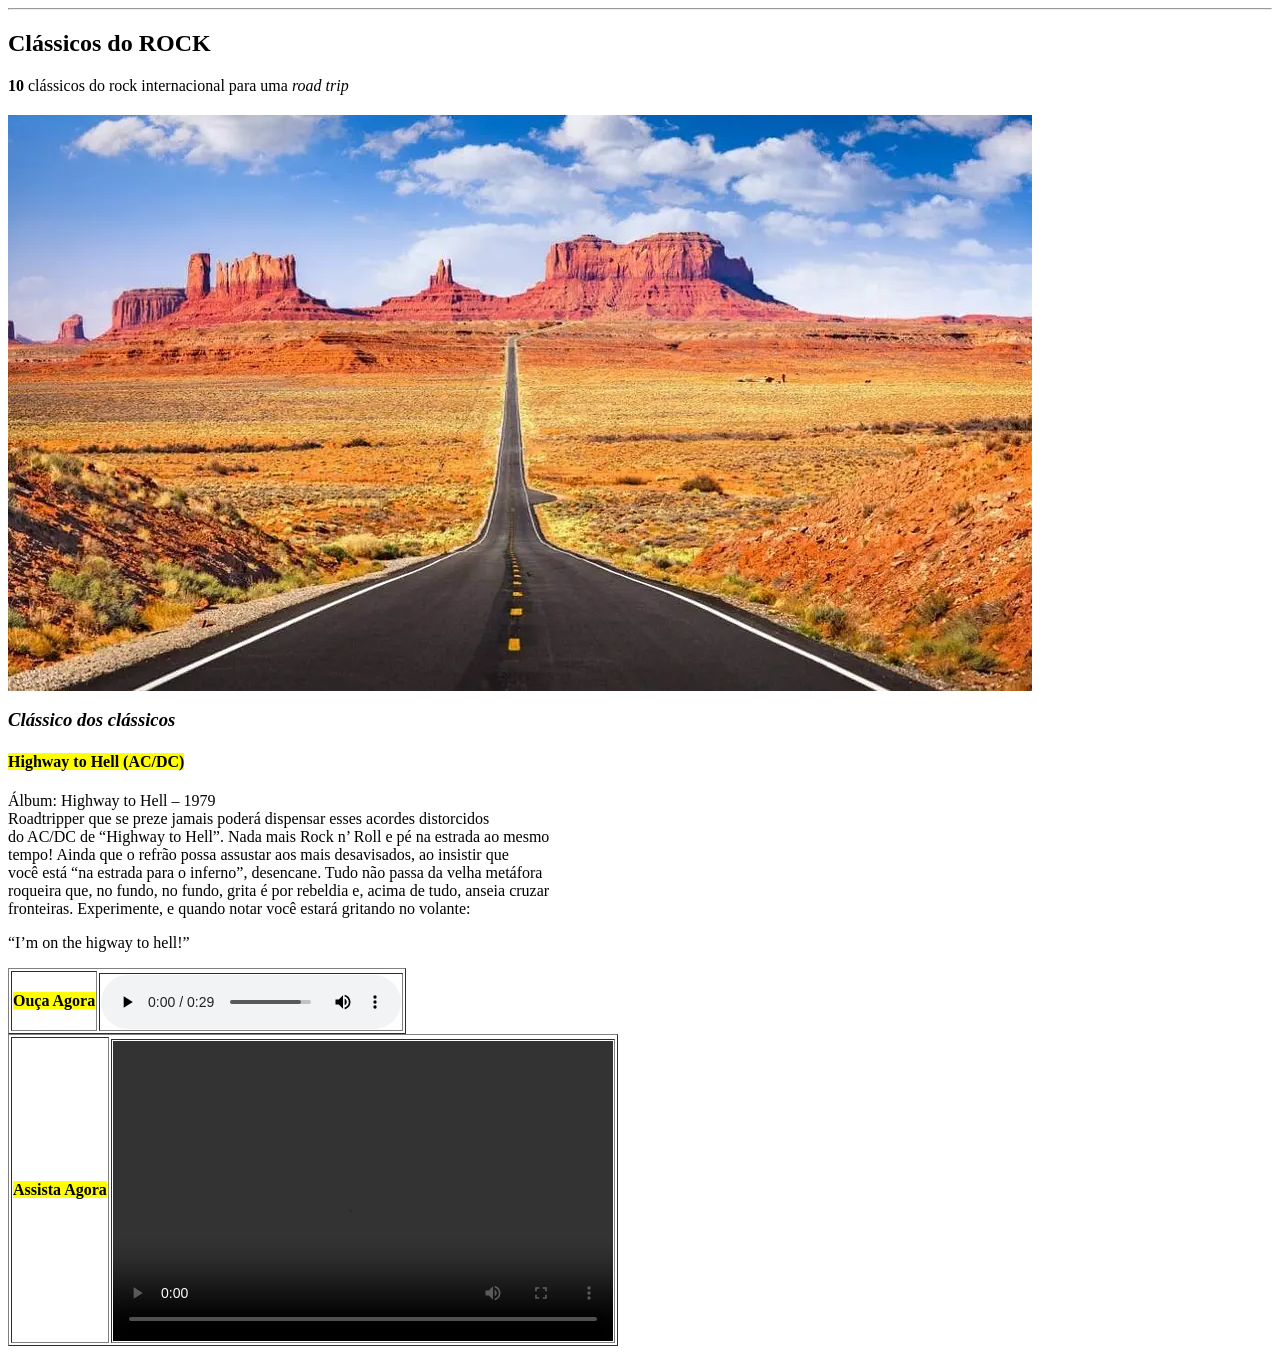
==== 02/exploracao_completa.html @ f7973c50 "2204" ====
<DOCTYPE html>
    <html lang="pt-br">

    <head>
        <meta charset="utf-8" />
        <title>Exploração completa</title>
    </head>

    <body>
        <header>

        </header>
        <section>
            <hr>
            <h1>Clássicos do <strong>ROCK</strong></h1>
            <p> <b>10</b> clássicos do rock internacional para uma<i> road trip</i></p>
        </section>

        <section>
            <h2></h2>
            <img src="./images/road.webp" alt="">
        </section>


        <section>
            <h3><em> Clássico dos clássicos </em></h3>
        </section>

        <section>
            <h4><mark>Highway to Hell (AC/DC)</mark></h4>
            <p>Álbum: Highway to Hell – 1979 <br />
                Roadtripper que se preze jamais poderá dispensar esses acordes distorcidos<br />
                do AC/DC de “Highway to Hell”. Nada mais Rock n’ Roll e pé na estrada ao mesmo<br />
                tempo! Ainda que o refrão possa assustar aos mais desavisados, ao insistir que <br />
                você está “na estrada para o inferno”, desencane. Tudo não passa da velha metáfora <br />
                roqueira que, no fundo, no fundo, grita é por rebeldia e, acima de tudo, anseia cruzar <br />
                fronteiras. Experimente, e quando notar você estará gritando no volante:
            </p>
            <p>“I’m on the higway to hell!”</p>
        </section>

        <section>
            <table border="1">
                <tr>
                    <td rowspan="2">
                        <aside> <mark><strong>Ouça Agora</strong></mark></aside>
                    </td>

                </tr>

                <tr>
                    <td>
                        <audio controls>
                            <source src="highway to hell.mp3" type="audio/mp3">
                        </audio>

                    </td>
            </table>

                    <table border="1">
                        <tr>
                        <td rowspan="2">
                        <aside> <mark><strong>Assista Agora</strong></mark></aside>
                    </td>

                </tr>
                    <td>
                        <video width="500px" height="300px" controls>
                <source src="DC - Highway to Hell (Official Video).mp4" type="video/mp4">
            </video>
                    </td>
                </tr>

            </table>

            
        </section>
        <section>
            <h5> </h5>
            <p></p>
        </section>

    </body>

    </html>
</DOCTYPE>
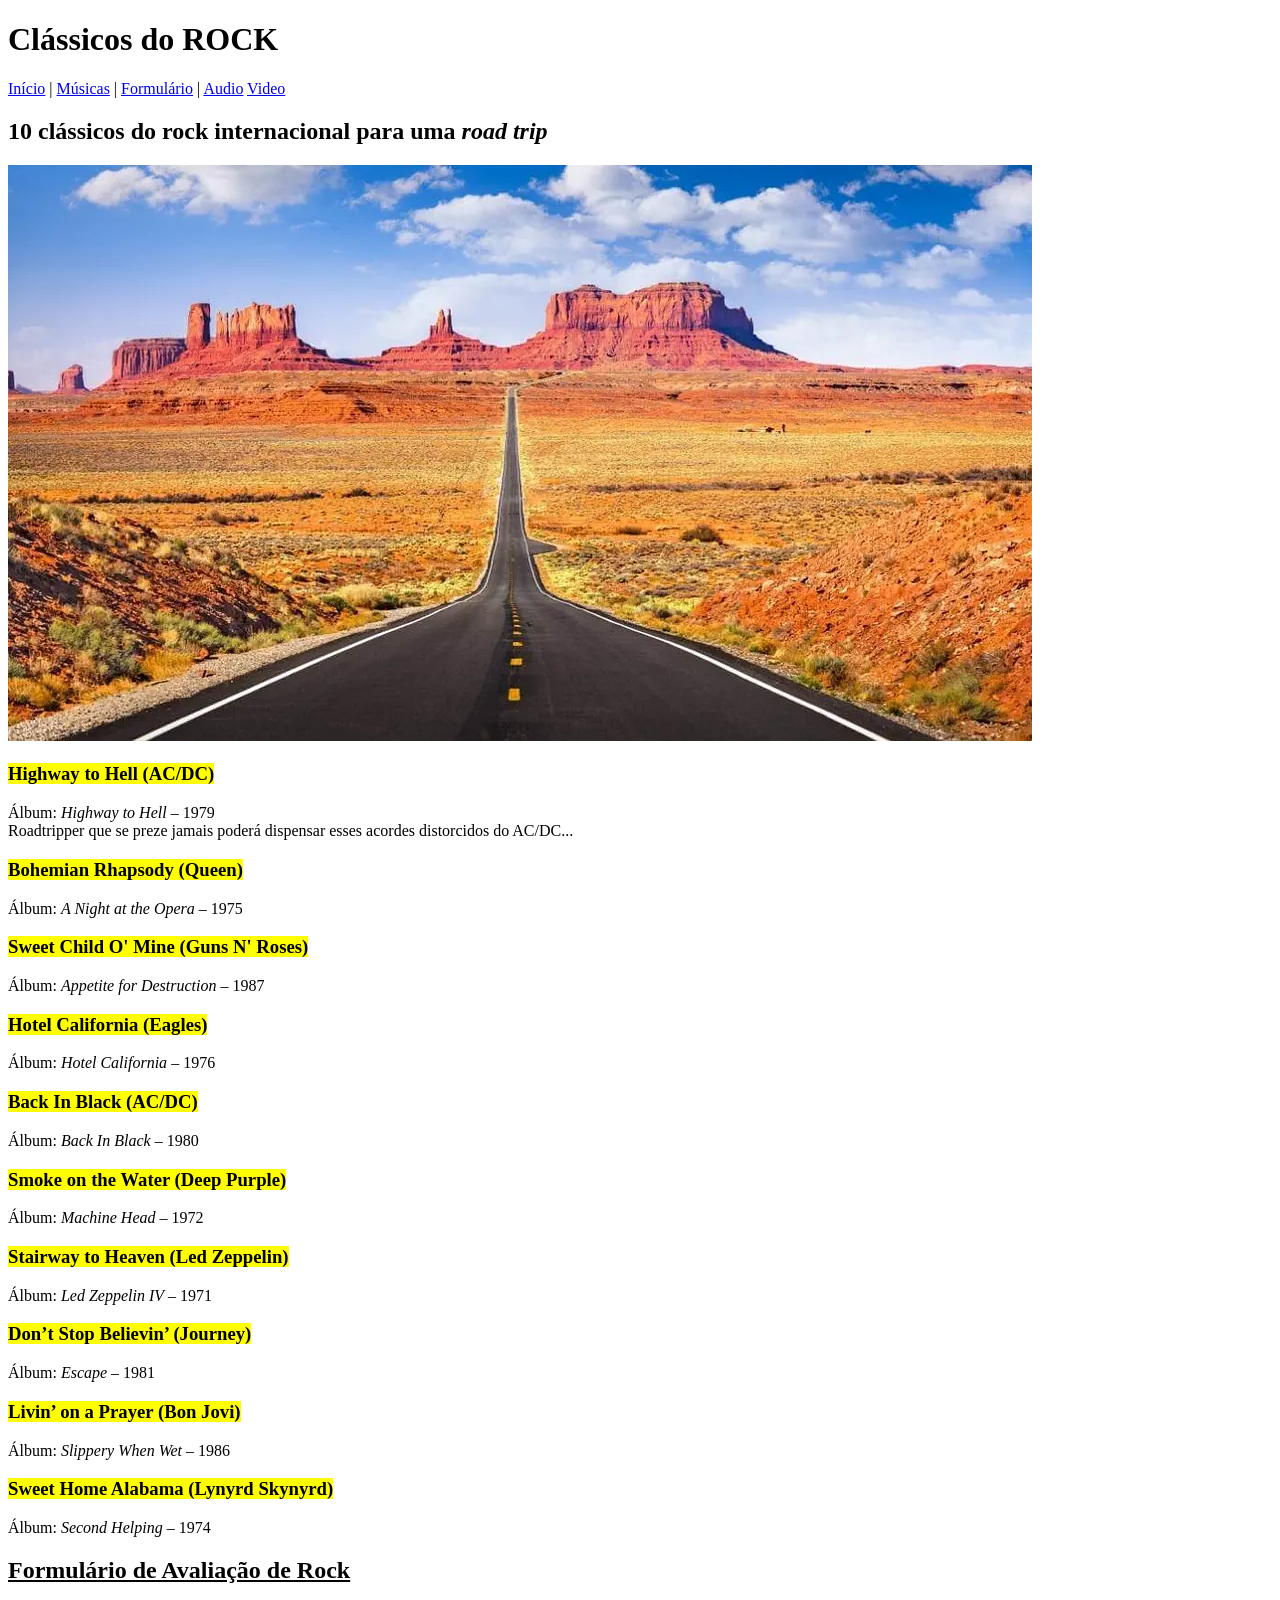
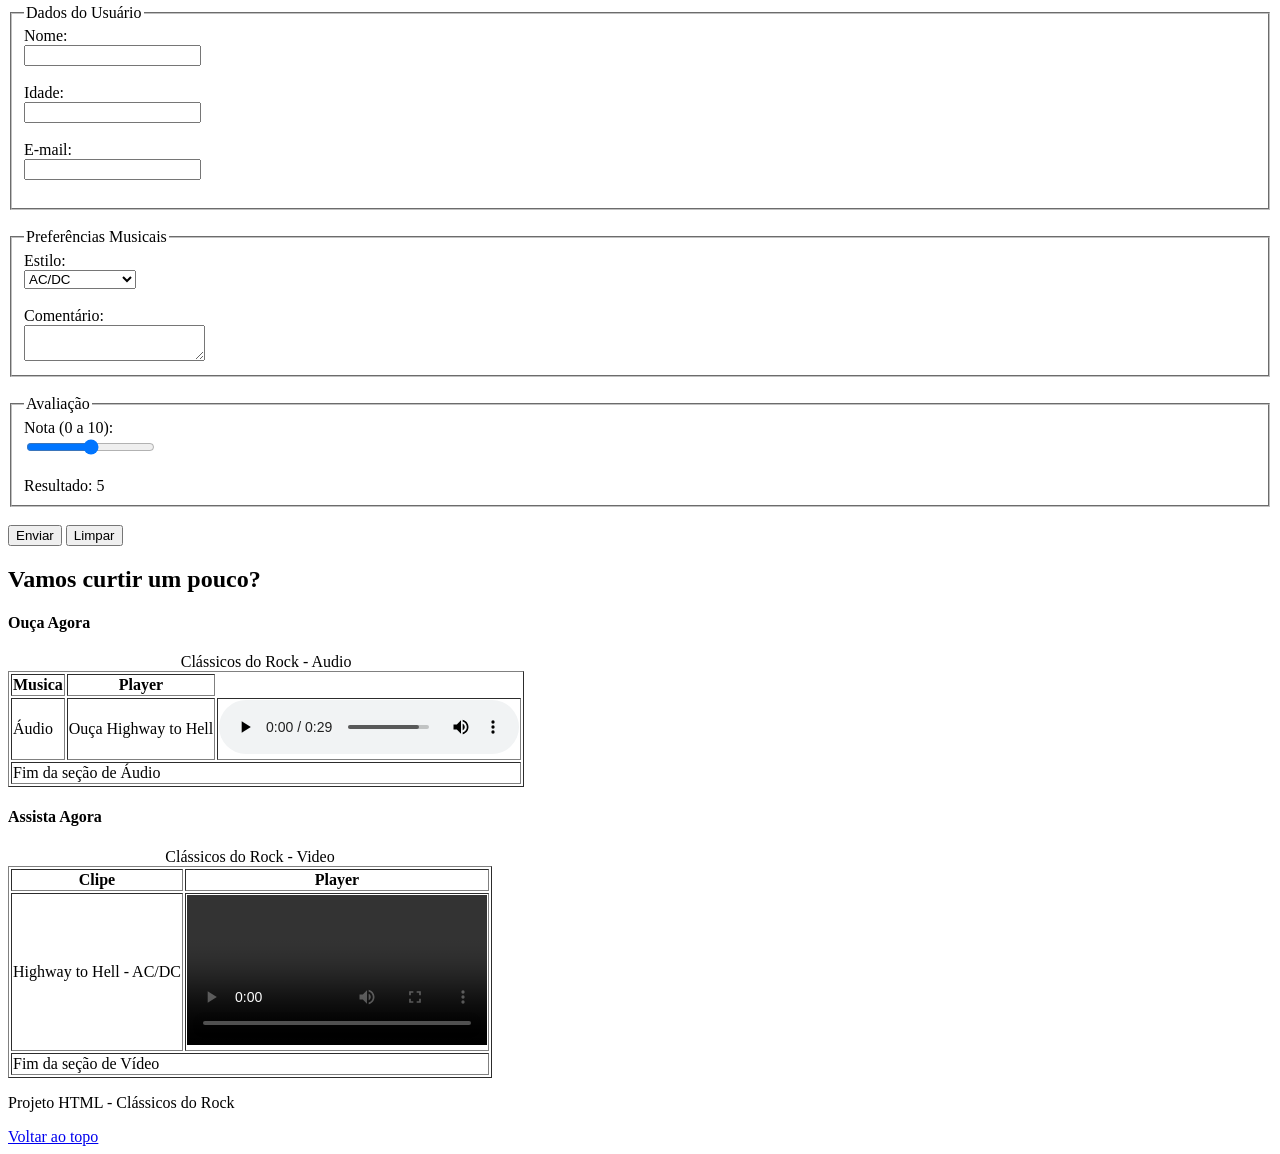
==== commit c103ad5b: "2404" ====
--- a/02/exploracao_completa.html
+++ b/02/exploracao_completa.html
@@ -1,86 +1,224 @@
-<DOCTYPE html>
-    <html lang="pt-br">
-
-    <head>
-        <meta charset="utf-8" />
-        <title>Exploração completa</title>
-    </head>
-
-    <body>
-        <header>
-
-        </header>
+<!DOCTYPE html>
+<html lang="pt-br">
+
+<head>
+    <meta charset="utf-8" />
+    <meta name="viewport" content="width=device-width, initial-scale=1.0">
+    <title>Exploração completa</title>
+    <link rel="icon" href="#">
+</head>
+
+<body>
+
+    <header id="topo">
+        <h1>Clássicos do <strong>ROCK</strong></h1>
+
+        <nav>
+            <a href="#inicio">Início</a> |
+            <a href="#musicas">Músicas</a> |
+            <a href="#formulario">Formulário</a> |
+            <a href="#audio">Audio</a>
+            <a href="#video">Video</a>
+        </nav>
+    </header>
+
+    <main>
+
+        <section id="inicio">
+            <h2><b>10</b> clássicos do rock internacional para uma <i>road trip</i></h2>
+            <img src="./images/road.webp" alt="Estrada para viagem">
+        </section>
+
+        <section id="musicas">
+
+            <h3><mark>Highway to Hell (AC/DC)</mark></h3>
+            <p>
+                Álbum: <em>Highway to Hell</em> – 1979 <br>
+                Roadtripper que se preze jamais poderá dispensar esses acordes distorcidos do AC/DC...
+            </p>
+
+            <h3><mark>Bohemian Rhapsody (Queen)</mark></h3>
+            <p>Álbum: <em>A Night at the Opera</em> – 1975</p>
+
+            <h3><mark>Sweet Child O' Mine (Guns N' Roses)</mark></h3>
+            <p>Álbum: <em>Appetite for Destruction</em> – 1987</p>
+
+            <h3><mark>Hotel California (Eagles)</mark></h3>
+            <p>Álbum: <em>Hotel California</em> – 1976</p>
+
+            <h3><mark>Back In Black (AC/DC)</mark></h3>
+            <p>Álbum: <em>Back In Black</em> – 1980</p>
+
+            <h3><mark>Smoke on the Water (Deep Purple)</mark></h3>
+            <p>Álbum: <em>Machine Head</em> – 1972</p>
+
+            <h3><mark>Stairway to Heaven (Led Zeppelin)</mark></h3>
+            <p>Álbum: <em>Led Zeppelin IV</em> – 1971</p>
+
+            <h3><mark>Don’t Stop Believin’ (Journey)</mark></h3>
+            <p>Álbum: <em>Escape</em> – 1981</p>
+
+            <h3><mark>Livin’ on a Prayer (Bon Jovi)</mark></h3>
+            <p>Álbum: <em>Slippery When Wet</em> – 1986</p>
+
+            <h3><mark>Sweet Home Alabama (Lynyrd Skynyrd)</mark></h3>
+            <p>Álbum: <em>Second Helping</em> – 1974</p>
+
+        </section>
+
+        <section id="formulario">
+
+            <h2><ins>Formulário de Avaliação de Rock</ins></h2>
+
+            <form>
+
+                <fieldset>
+                    <legend>Dados do Usuário</legend>
+
+                    <label>Nome:</label><br>
+                    <input type="text"><br><br>
+
+                    <label>Idade:</label><br>
+                    <input type="number"><br><br>
+
+                    <label>E-mail:</label><br>
+                    <input type="email"><br><br>
+                </fieldset>
+
+                <br>
+
+                <fieldset>
+                    <legend>Preferências Musicais</legend>
+
+                    <label>Estilo:</label><br>
+                    <select>
+                        <optgroup label="Clássico">
+                            <option>AC/DC</option>
+                            <option>Queen</option>
+                        </optgroup>
+
+                        <optgroup label="Moderno">
+                            <option>Foo Fighters</option>
+                            <option>Green Day</option>
+                        </optgroup>
+                    </select>
+
+                    <br><br>
+
+                    <label>Comentário:</label><br>
+                    <textarea></textarea>
+                </fieldset>
+
+                <br>
+
+                <fieldset>
+                    <legend>Avaliação</legend>
+
+                    <label>Nota (0 a 10):</label><br>
+                    <input type="range" min="0" max="10" oninput="resultado.value = value">
+
+                    <br><br>
+
+                    <label>Resultado:</label>
+                    <output id="resultado">5</output>
+                </fieldset>
+
+                <br>
+
+                <button type="submit">Enviar</button>
+                <button type="reset">Limpar</button>
+
+            </form>
+
+        </section>
+
         <section>
-            <hr>
-            <h1>Clássicos do <strong>ROCK</strong></h1>
-            <p> <b>10</b> clássicos do rock internacional para uma<i> road trip</i></p>
-        </section>
-
-        <section>
-            <h2></h2>
-            <img src="./images/road.webp" alt="">
-        </section>
-
-
-        <section>
-            <h3><em> Clássico dos clássicos </em></h3>
-        </section>
-
-        <section>
-            <h4><mark>Highway to Hell (AC/DC)</mark></h4>
-            <p>Álbum: Highway to Hell – 1979 <br />
-                Roadtripper que se preze jamais poderá dispensar esses acordes distorcidos<br />
-                do AC/DC de “Highway to Hell”. Nada mais Rock n’ Roll e pé na estrada ao mesmo<br />
-                tempo! Ainda que o refrão possa assustar aos mais desavisados, ao insistir que <br />
-                você está “na estrada para o inferno”, desencane. Tudo não passa da velha metáfora <br />
-                roqueira que, no fundo, no fundo, grita é por rebeldia e, acima de tudo, anseia cruzar <br />
-                fronteiras. Experimente, e quando notar você estará gritando no volante:
-            </p>
-            <p>“I’m on the higway to hell!”</p>
-        </section>
-
-        <section>
+            <h2>Vamos curtir um pouco?</h2>
+        </section>
+
+        <section id="audio">
+
+            <h4>Ouça Agora</h4>
+
             <table border="1">
-                <tr>
-                    <td rowspan="2">
-                        <aside> <mark><strong>Ouça Agora</strong></mark></aside>
-                    </td>
-
-                </tr>
-
-                <tr>
-                    <td>
-                        <audio controls>
-                            <source src="highway to hell.mp3" type="audio/mp3">
-                        </audio>
-
-                    </td>
+
+                <caption>Clássicos do Rock - Audio</caption>
+
+                <colgroup>
+                    <col>
+                    <col>
+                </colgroup>
+
+                <thead>
+                    <tr>
+                        <th>Musica</th>
+                        <th>Player</th>
+                    </tr>
+                </thead>
+
+
+                <tbody>
+                    <tr>
+                        <td>Áudio</td>
+                        <td>Ouça Highway to Hell</td>
+                        <td>
+                            <audio controls>
+                                <source src="highway to hell.mp3">
+                            </audio>
+                        </td>
+                    </tr>
+                </tbody>
+                <tfoot>
+                    <tr>
+                        <td colspan="3">Fim da seção de Áudio</td>
+                    </tr>
+                </tfoot>
             </table>
-
-                    <table border="1">
-                        <tr>
-                        <td rowspan="2">
-                        <aside> <mark><strong>Assista Agora</strong></mark></aside>
-                    </td>
-
-                </tr>
-                    <td>
-                        <video width="500px" height="300px" controls>
-                <source src="DC - Highway to Hell (Official Video).mp4" type="video/mp4">
-            </video>
-                    </td>
-                </tr>
-
+        </section>
+
+        <section id="video">
+            <h4>Assista Agora</h4>
+            <table border="1">
+                <caption>Clássicos do Rock - Video</caption>
+                <colgroup>
+                    <col>
+                    <col>
+                </colgroup>
+
+                <thead>
+                    <tr>
+                        <th>Clipe</th>
+                        <th>Player</th>
+                    </tr>
+                </thead>
+
+                <tbody>
+                    <tr>
+                        <td>Highway to Hell - AC/DC</td>
+                        <td>
+                            <video width="300" controls>
+                                <source src="DC - Highway to Hell (Official Video).mp4" </video>
+                            </video>
+                        </td>
+                    </tr>
+                </tbody>
+
+                <tfoot>
+                    <tr>
+                        <td colspan="3">Fim da seção de Vídeo</td>
+                    </tr>
+                </tfoot>
             </table>
 
-            
-        </section>
-        <section>
-            <h5> </h5>
-            <p></p>
-        </section>
-
-    </body>
-
-    </html>
-</DOCTYPE>+        </section>
+
+    </main>
+
+    <footer>
+        <p>Projeto HTML - Clássicos do Rock</p>
+        <a href="#topo">Voltar ao topo</a>
+    </footer>
+
+</body>
+
+</html>
